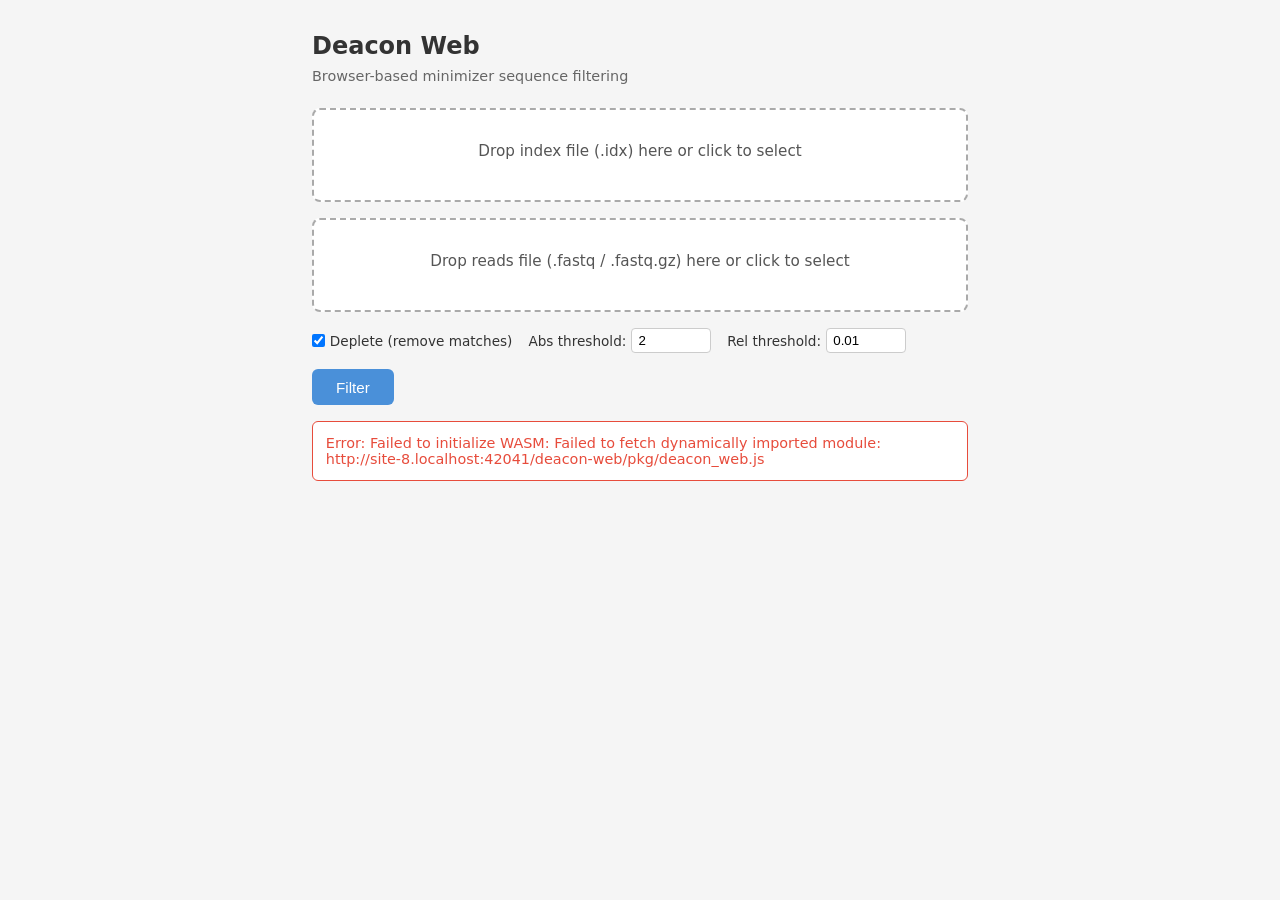
==== deacon-web/index.html @ a764b975 "Initial" ====
<!DOCTYPE html>
<html lang="en">
<head>
<meta charset="UTF-8">
<meta name="viewport" content="width=device-width, initial-scale=1.0">
<title>Deacon Web</title>
<style>
  * { box-sizing: border-box; margin: 0; padding: 0; }
  body { font-family: system-ui, -apple-system, sans-serif; background: #f5f5f5; color: #333; padding: 2rem; max-width: 720px; margin: 0 auto; }
  h1 { font-size: 1.5rem; margin-bottom: 0.5rem; }
  .subtitle { color: #666; margin-bottom: 1.5rem; font-size: 0.9rem; }
  .drop-zone { border: 2px dashed #aaa; border-radius: 8px; padding: 2rem; text-align: center; cursor: pointer; transition: all 0.2s; background: #fff; margin-bottom: 1rem; }
  .drop-zone:hover, .drop-zone.dragover { border-color: #4a90d9; background: #f0f7ff; }
  .drop-zone.loaded { border-color: #4caf50; background: #f0fff0; }
  .drop-zone input { display: none; }
  .drop-zone .label { font-size: 0.95rem; color: #555; }
  .drop-zone .filename { font-weight: 600; color: #333; margin-top: 0.5rem; }
  .controls { display: flex; gap: 1rem; flex-wrap: wrap; align-items: center; margin-bottom: 1rem; }
  .controls label { font-size: 0.85rem; display: flex; align-items: center; gap: 0.3rem; }
  .controls input[type="number"] { width: 5rem; padding: 0.25rem 0.4rem; border: 1px solid #ccc; border-radius: 4px; }
  button { background: #4a90d9; color: #fff; border: none; padding: 0.6rem 1.5rem; border-radius: 6px; cursor: pointer; font-size: 0.95rem; transition: background 0.2s; }
  button:hover:not(:disabled) { background: #3a7bc8; }
  button:disabled { background: #aaa; cursor: not-allowed; }
  #status { margin-top: 1rem; padding: 0.8rem; background: #fff; border-radius: 6px; font-size: 0.9rem; min-height: 2.5rem; border: 1px solid #ddd; }
  #status.error { border-color: #e74c3c; color: #e74c3c; }
  .info { font-size: 0.8rem; color: #888; margin-top: 0.3rem; }
</style>
</head>
<body>
<h1>Deacon Web</h1>
<p class="subtitle">Browser-based minimizer sequence filtering</p>

<div class="drop-zone" id="index-zone">
  <input type="file" id="index-input" accept=".idx">
  <div class="label">Drop index file (.idx) here or click to select</div>
  <div class="filename" id="index-name"></div>
  <div class="info" id="index-info"></div>
</div>

<div class="drop-zone" id="reads-zone">
  <input type="file" id="reads-input" accept=".fastq,.fq,.fastq.gz,.fq.gz">
  <div class="label">Drop reads file (.fastq / .fastq.gz) here or click to select</div>
  <div class="filename" id="reads-name"></div>
</div>

<div class="controls">
  <label><input type="checkbox" id="deplete" checked> Deplete (remove matches)</label>
  <label>Abs threshold: <input type="number" id="abs-threshold" value="2" min="1"></label>
  <label>Rel threshold: <input type="number" id="rel-threshold" value="0.01" min="0" max="1" step="0.001"></label>
</div>

<button id="run-btn" disabled>Filter</button>

<div id="status"></div>

<script type="module">
  const worker = new Worker("worker.js", { type: "module" });
  const status = document.getElementById("status");

  let indexLoaded = false;
  let readsFile = null;
  let readsFilename = "";

  function setStatus(msg, isError) {
    status.textContent = msg;
    status.className = isError ? "error" : "";
  }

  function updateButton() {
    document.getElementById("run-btn").disabled = !(indexLoaded && readsFile);
  }

  // Init WASM
  setStatus("Initializing WASM…");
  worker.postMessage({ type: "init" });

  worker.onmessage = function (e) {
    const { type, info, message, result, elapsed } = e.data;

    if (type === "ready") {
      setStatus("Ready. Load an index file to begin.");
    } else if (type === "index_loaded") {
      indexLoaded = true;
      document.getElementById("index-zone").classList.add("loaded");
      document.getElementById("index-info").textContent = info;
      setStatus("Index loaded. Now load reads to filter.");
      updateButton();
    } else if (type === "filtered") {
      const bytes = new Uint8Array(result);
      const sizeMB = (bytes.length / 1024 / 1024).toFixed(1);
      setStatus(`Filtering complete in ${elapsed}s. Output: ${sizeMB} MB`);

      // Trigger download
      const blob = new Blob([bytes], { type: "application/octet-stream" });
      const url = URL.createObjectURL(blob);
      const a = document.createElement("a");
      const outName = readsFilename.replace(/\.(fastq|fq)(\.gz)?$/i, ".filtered.$1");
      a.href = url;
      a.download = outName;
      a.click();
      URL.revokeObjectURL(url);
      document.getElementById("run-btn").disabled = false;
    } else if (type === "error") {
      setStatus("Error: " + message, true);
      document.getElementById("run-btn").disabled = false;
    }
  };

  // Drop zone helpers
  function setupDropZone(zoneId, inputId, onFile) {
    const zone = document.getElementById(zoneId);
    const input = document.getElementById(inputId);

    zone.addEventListener("click", () => input.click());
    zone.addEventListener("dragover", (e) => { e.preventDefault(); zone.classList.add("dragover"); });
    zone.addEventListener("dragleave", () => zone.classList.remove("dragover"));
    zone.addEventListener("drop", (e) => {
      e.preventDefault();
      zone.classList.remove("dragover");
      if (e.dataTransfer.files.length > 0) onFile(e.dataTransfer.files[0]);
    });
    input.addEventListener("change", () => { if (input.files.length > 0) onFile(input.files[0]); });
  }

  // Index file
  setupDropZone("index-zone", "index-input", async (file) => {
    document.getElementById("index-name").textContent = file.name;
    document.getElementById("index-info").textContent = "Loading…";
    setStatus("Loading index (" + (file.size / 1024 / 1024).toFixed(0) + " MB)…");
    const buf = await file.arrayBuffer();
    worker.postMessage({ type: "load_index", data: buf }, [buf]);
  });

  // Reads file
  setupDropZone("reads-zone", "reads-input", (file) => {
    readsFile = file;
    readsFilename = file.name;
    document.getElementById("reads-name").textContent = file.name + " (" + (file.size / 1024 / 1024).toFixed(1) + " MB)";
    document.getElementById("reads-zone").classList.add("loaded");
    updateButton();
  });

  // Run filter
  document.getElementById("run-btn").addEventListener("click", async () => {
    if (!readsFile) return;
    document.getElementById("run-btn").disabled = true;
    setStatus("Filtering…");
    const buf = await readsFile.arrayBuffer();
    worker.postMessage({
      type: "filter",
      data: {
        input: buf,
        filename: readsFilename,
        deplete: document.getElementById("deplete").checked,
        absThreshold: parseInt(document.getElementById("abs-threshold").value) || 2,
        relThreshold: parseFloat(document.getElementById("rel-threshold").value) || 0.01,
      }
    }, [buf]);
    // Re-read file for potential re-run
    readsFile = new File([new Uint8Array(0)], readsFilename);
    // Reload the file reference so user can filter again
    const input = document.getElementById("reads-input");
    if (input.files.length > 0) {
      readsFile = input.files[0];
    }
  });
</script>
</body>
</html>
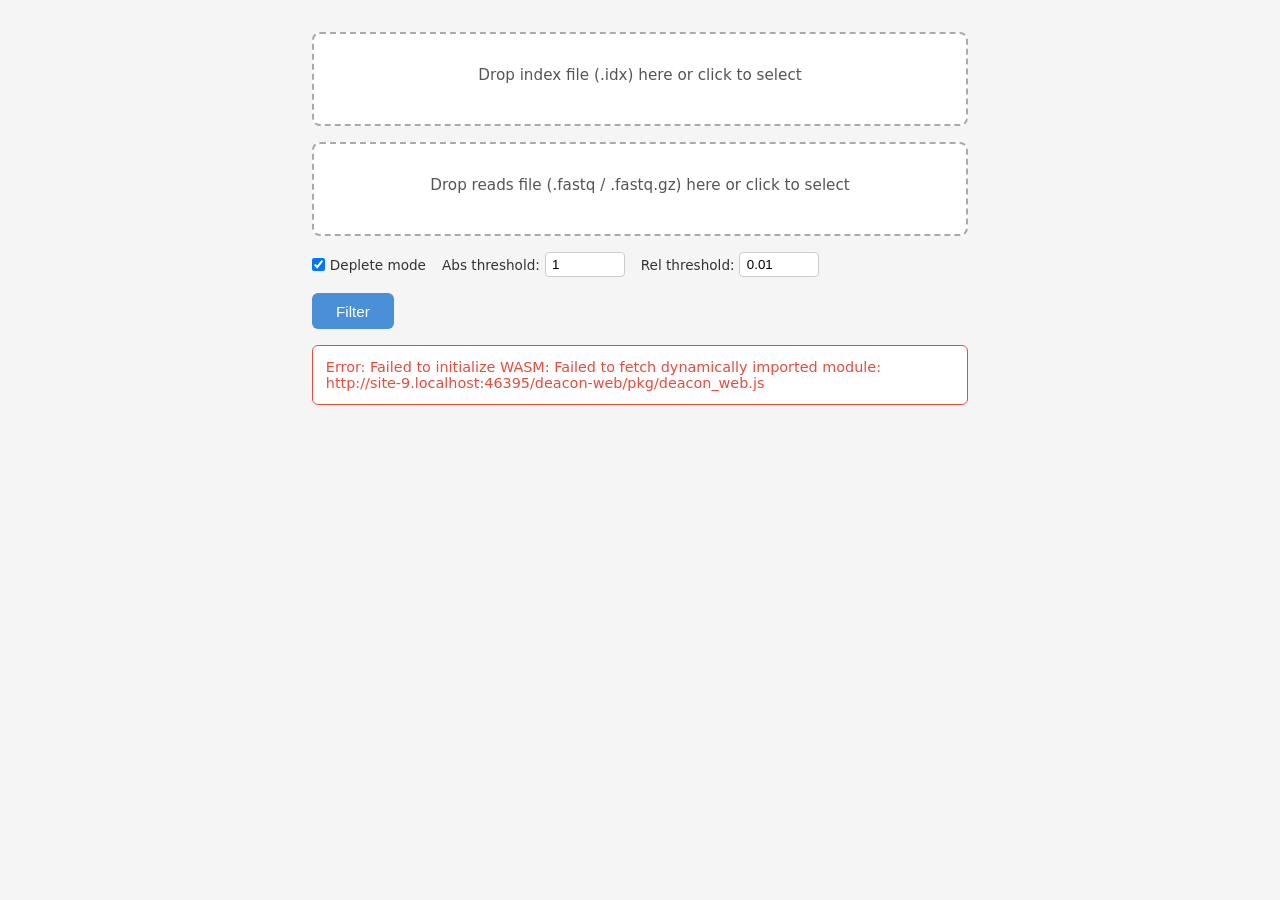
==== commit e010b806: "Tidy" ====
--- a/deacon-web/index.html
+++ b/deacon-web/index.html
@@ -3,7 +3,7 @@
 <head>
 <meta charset="UTF-8">
 <meta name="viewport" content="width=device-width, initial-scale=1.0">
-<title>Deacon Web</title>
+<title>Deacon wasm</title>
 <style>
   * { box-sizing: border-box; margin: 0; padding: 0; }
   body { font-family: system-ui, -apple-system, sans-serif; background: #f5f5f5; color: #333; padding: 2rem; max-width: 720px; margin: 0 auto; }
@@ -27,9 +27,6 @@
 </style>
 </head>
 <body>
-<h1>Deacon Web</h1>
-<p class="subtitle">Browser-based minimizer sequence filtering</p>
-
 <div class="drop-zone" id="index-zone">
   <input type="file" id="index-input" accept=".idx">
   <div class="label">Drop index file (.idx) here or click to select</div>
@@ -44,8 +41,8 @@
 </div>
 
 <div class="controls">
-  <label><input type="checkbox" id="deplete" checked> Deplete (remove matches)</label>
-  <label>Abs threshold: <input type="number" id="abs-threshold" value="2" min="1"></label>
+  <label><input type="checkbox" id="deplete" checked> Deplete mode</label>
+  <label>Abs threshold: <input type="number" id="abs-threshold" value="1" min="1"></label>
   <label>Rel threshold: <input type="number" id="rel-threshold" value="0.01" min="0" max="1" step="0.001"></label>
 </div>
 
@@ -94,7 +91,7 @@
       const blob = new Blob([bytes], { type: "application/octet-stream" });
       const url = URL.createObjectURL(blob);
       const a = document.createElement("a");
-      const outName = readsFilename.replace(/\.(fastq|fq)(\.gz)?$/i, ".filtered.$1");
+      const outName = readsFilename.replace(/\.(fastq|fq)(\.gz)?$/i, ".filtered.$1.gz");
       a.href = url;
       a.download = outName;
       a.click();
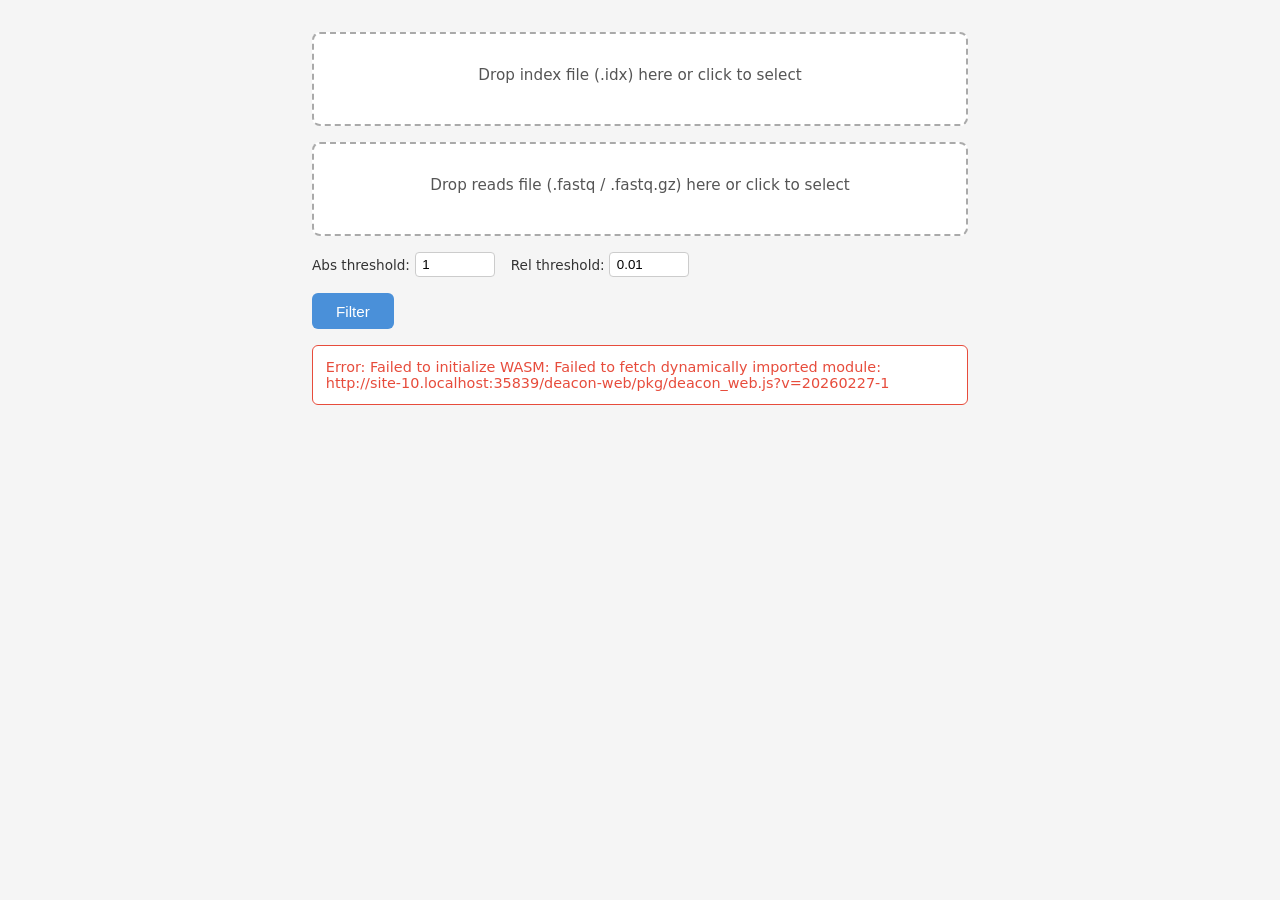
==== commit 5fcef09f: "Fixed invert" ====
--- a/deacon-web/index.html
+++ b/deacon-web/index.html
@@ -41,7 +41,6 @@
 </div>
 
 <div class="controls">
-  <label><input type="checkbox" id="deplete" checked> Deplete mode</label>
   <label>Abs threshold: <input type="number" id="abs-threshold" value="1" min="1"></label>
   <label>Rel threshold: <input type="number" id="rel-threshold" value="0.01" min="0" max="1" step="0.001"></label>
 </div>
@@ -51,7 +50,8 @@
 <div id="status"></div>
 
 <script type="module">
-  const worker = new Worker("worker.js", { type: "module" });
+  const ASSET_VERSION = "20260227-1";
+  const worker = new Worker(`worker.js?v=${ASSET_VERSION}`, { type: "module" });
   const status = document.getElementById("status");
 
   let indexLoaded = false;
@@ -148,7 +148,7 @@
       data: {
         input: buf,
         filename: readsFilename,
-        deplete: document.getElementById("deplete").checked,
+        deplete: true,
         absThreshold: parseInt(document.getElementById("abs-threshold").value) || 2,
         relThreshold: parseFloat(document.getElementById("rel-threshold").value) || 0.01,
       }
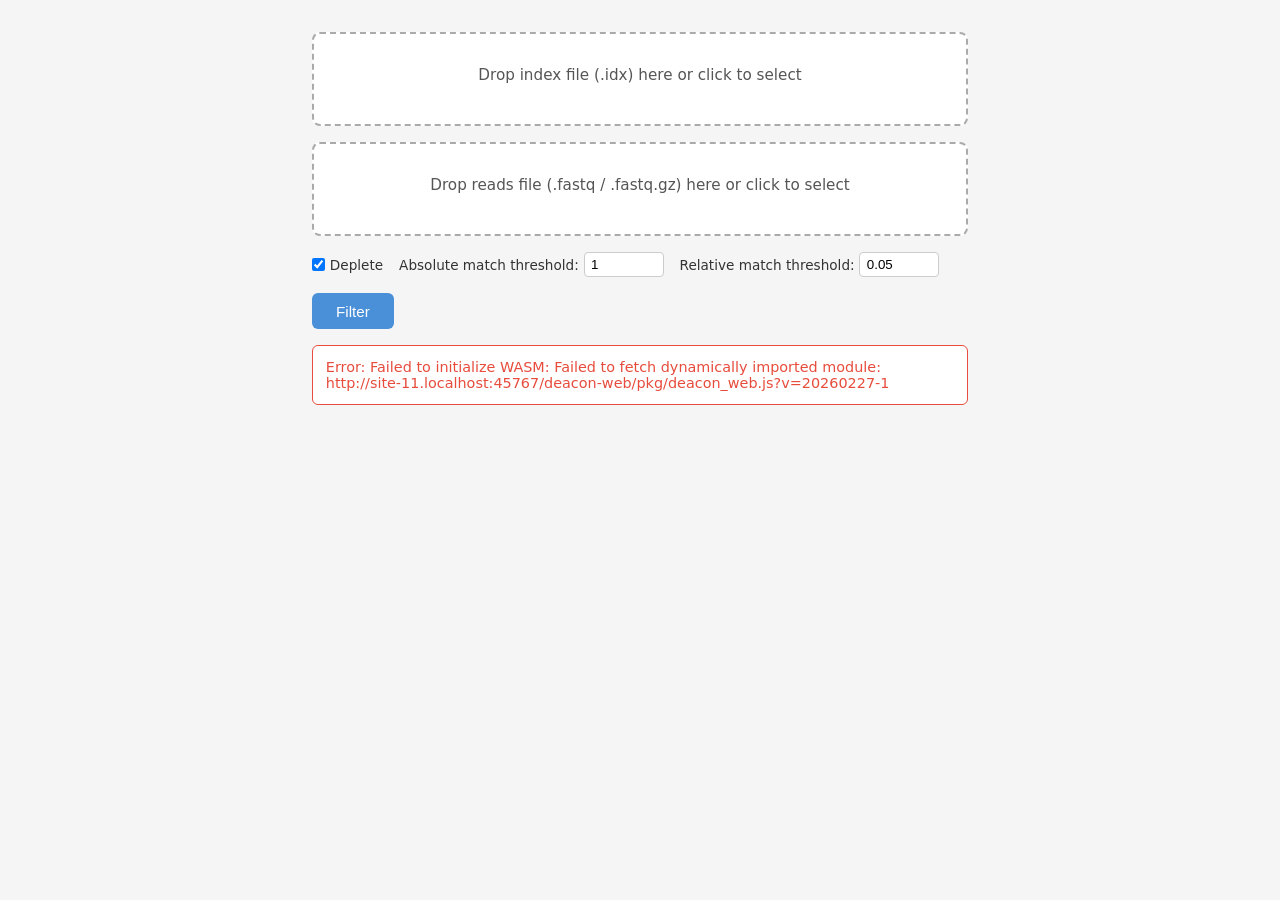
==== commit a081b19c: "Web UI labels" ====
--- a/deacon-web/index.html
+++ b/deacon-web/index.html
@@ -41,8 +41,9 @@
 </div>
 
 <div class="controls">
-  <label>Abs threshold: <input type="number" id="abs-threshold" value="1" min="1"></label>
-  <label>Rel threshold: <input type="number" id="rel-threshold" value="0.01" min="0" max="1" step="0.001"></label>
+  <label><input type="checkbox" id="deplete" checked> Deplete</label>
+  <label>Absolute match threshold: <input type="number" id="abs-threshold" value="1" min="1"></label>
+  <label>Relative match threshold: <input type="number" id="rel-threshold" value="0.05" min="0" max="1" step="0.01"></label>
 </div>
 
 <button id="run-btn" disabled>Filter</button>
@@ -148,7 +149,7 @@
       data: {
         input: buf,
         filename: readsFilename,
-        deplete: true,
+        deplete: document.getElementById("deplete").checked,
         absThreshold: parseInt(document.getElementById("abs-threshold").value) || 2,
         relThreshold: parseFloat(document.getElementById("rel-threshold").value) || 0.01,
       }
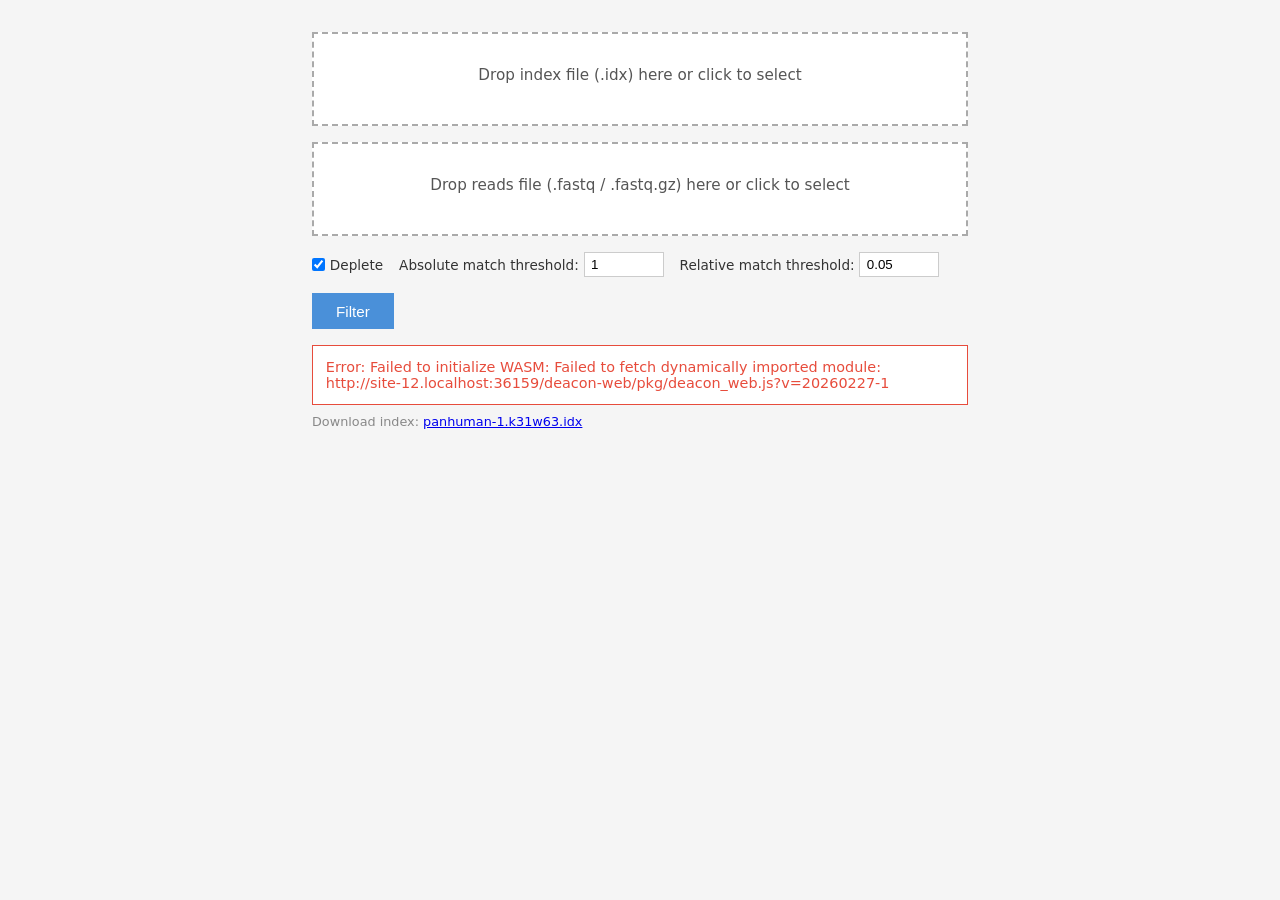
==== commit ce188451: "Pass and parse summary.json for filtering stats" ====
--- a/deacon-web/index.html
+++ b/deacon-web/index.html
@@ -9,7 +9,7 @@
   body { font-family: system-ui, -apple-system, sans-serif; background: #f5f5f5; color: #333; padding: 2rem; max-width: 720px; margin: 0 auto; }
   h1 { font-size: 1.5rem; margin-bottom: 0.5rem; }
   .subtitle { color: #666; margin-bottom: 1.5rem; font-size: 0.9rem; }
-  .drop-zone { border: 2px dashed #aaa; border-radius: 8px; padding: 2rem; text-align: center; cursor: pointer; transition: all 0.2s; background: #fff; margin-bottom: 1rem; }
+  .drop-zone { border: 2px dashed #aaa; padding: 2rem; text-align: center; cursor: pointer; transition: all 0.2s; background: #fff; margin-bottom: 1rem; }
   .drop-zone:hover, .drop-zone.dragover { border-color: #4a90d9; background: #f0f7ff; }
   .drop-zone.loaded { border-color: #4caf50; background: #f0fff0; }
   .drop-zone input { display: none; }
@@ -17,13 +17,14 @@
   .drop-zone .filename { font-weight: 600; color: #333; margin-top: 0.5rem; }
   .controls { display: flex; gap: 1rem; flex-wrap: wrap; align-items: center; margin-bottom: 1rem; }
   .controls label { font-size: 0.85rem; display: flex; align-items: center; gap: 0.3rem; }
-  .controls input[type="number"] { width: 5rem; padding: 0.25rem 0.4rem; border: 1px solid #ccc; border-radius: 4px; }
-  button { background: #4a90d9; color: #fff; border: none; padding: 0.6rem 1.5rem; border-radius: 6px; cursor: pointer; font-size: 0.95rem; transition: background 0.2s; }
+  .controls input[type="number"] { width: 5rem; padding: 0.25rem 0.4rem; border: 1px solid #ccc; }
+  button { background: #4a90d9; color: #fff; border: none; padding: 0.6rem 1.5rem; cursor: pointer; font-size: 0.95rem; transition: background 0.2s; }
   button:hover:not(:disabled) { background: #3a7bc8; }
   button:disabled { background: #aaa; cursor: not-allowed; }
-  #status { margin-top: 1rem; padding: 0.8rem; background: #fff; border-radius: 6px; font-size: 0.9rem; min-height: 2.5rem; border: 1px solid #ddd; }
+  #status { margin-top: 1rem; padding: 0.8rem; background: #fff; font-size: 0.9rem; min-height: 2.5rem; border: 1px solid #ddd; white-space: pre-line; }
   #status.error { border-color: #e74c3c; color: #e74c3c; }
   .info { font-size: 0.8rem; color: #888; margin-top: 0.3rem; }
+  .download-link { margin-top: 0.6rem; }
 </style>
 </head>
 <body>
@@ -49,6 +50,10 @@
 <button id="run-btn" disabled>Filter</button>
 
 <div id="status"></div>
+<div class="info download-link">
+  Download index:
+  <a href="https://objectstorage.uk-london-1.oraclecloud.com/n/lrbvkel2wjot/b/human-genome-bucket/o/deacon/3/panhuman-1.k31w63.idx">panhuman-1.k31w63.idx</a>
+</div>
 
 <script type="module">
   const ASSET_VERSION = "20260227-1";
@@ -73,7 +78,7 @@
   worker.postMessage({ type: "init" });
 
   worker.onmessage = function (e) {
-    const { type, info, message, result, elapsed } = e.data;
+    const { type, info, message, result, elapsed, stats } = e.data;
 
     if (type === "ready") {
       setStatus("Ready. Load an index file to begin.");
@@ -86,7 +91,18 @@
     } else if (type === "filtered") {
       const bytes = new Uint8Array(result);
       const sizeMB = (bytes.length / 1024 / 1024).toFixed(1);
-      setStatus(`Filtering complete in ${elapsed}s. Output: ${sizeMB} MB`);
+      const readsIn = Number(stats?.readsIn || 0);
+      const readsOut = Number(stats?.readsOut || 0);
+      const basesIn = Number(stats?.basesIn || 0);
+      const basesOut = Number(stats?.basesOut || 0);
+      const readsPct = readsIn > 0 ? ((readsOut / readsIn) * 100).toFixed(2) : "0.00";
+      const basesPct = basesIn > 0 ? ((basesOut / basesIn) * 100).toFixed(2) : "0.00";
+      setStatus(
+        `Completed in ${elapsed}s\n` +
+        `Reads retained: ${readsOut.toLocaleString()}/${readsIn.toLocaleString()} (${readsPct}%)\n` +
+        `Bases retained: ${basesOut.toLocaleString()}/${basesIn.toLocaleString()} (${basesPct}%)\n` +
+        `Output: ${sizeMB} MB`
+      );
 
       // Trigger download
       const blob = new Blob([bytes], { type: "application/octet-stream" });
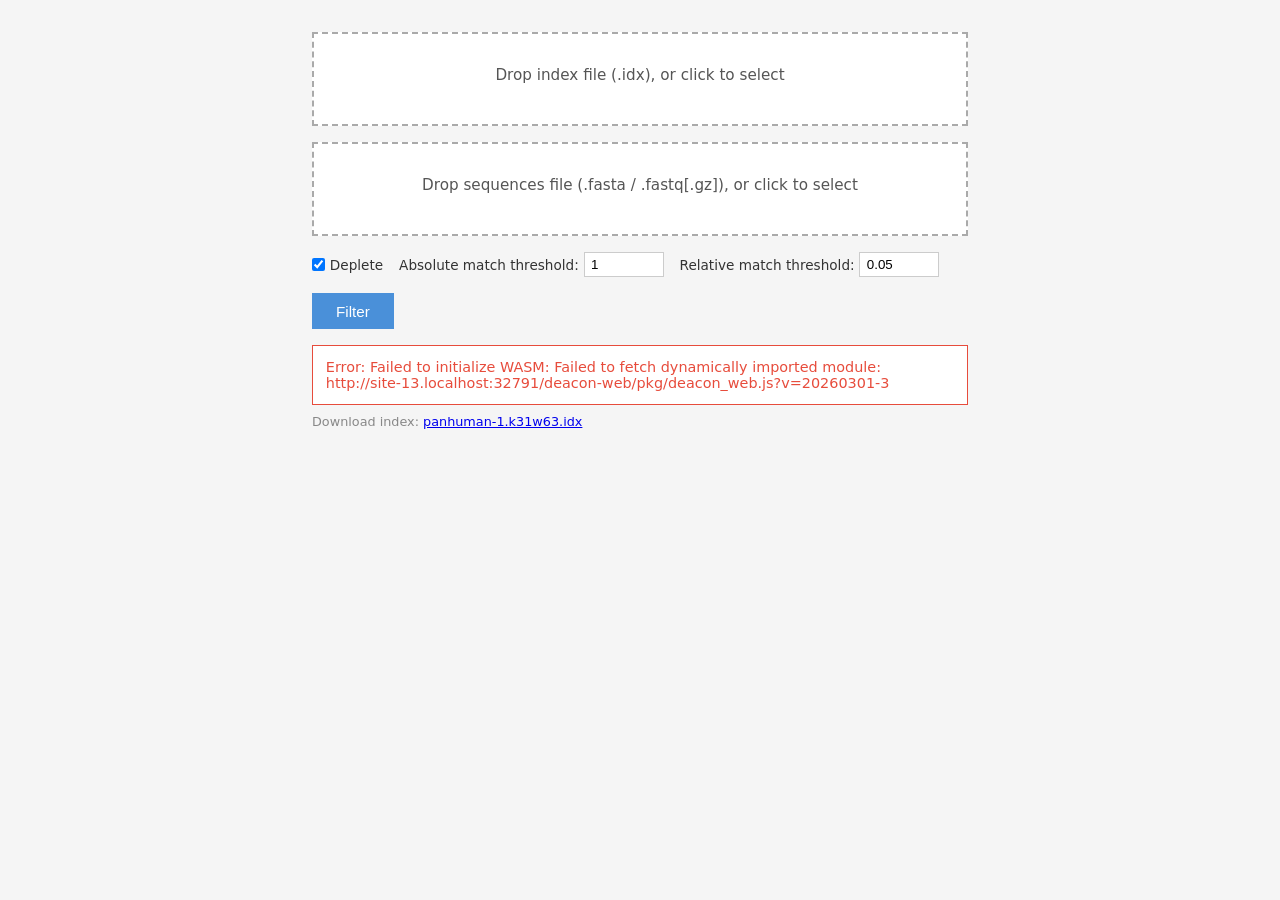
==== commit 3136d2ef: "Fail on >1GB fa/fq" ====
--- a/deacon-web/index.html
+++ b/deacon-web/index.html
@@ -30,14 +30,14 @@
 <body>
 <div class="drop-zone" id="index-zone">
   <input type="file" id="index-input" accept=".idx">
-  <div class="label">Drop index file (.idx) here or click to select</div>
+  <div class="label">Drop index file (.idx), or click to select</div>
   <div class="filename" id="index-name"></div>
   <div class="info" id="index-info"></div>
 </div>
 
 <div class="drop-zone" id="reads-zone">
   <input type="file" id="reads-input" accept=".fastq,.fq,.fastq.gz,.fq.gz">
-  <div class="label">Drop reads file (.fastq / .fastq.gz) here or click to select</div>
+  <div class="label">Drop sequences file (.fasta / .fastq[.gz]), or click to select</div>
   <div class="filename" id="reads-name"></div>
 </div>
 
@@ -56,7 +56,8 @@
 </div>
 
 <script type="module">
-  const ASSET_VERSION = "20260227-1";
+  const ASSET_VERSION = "20260301-3";
+  const MAX_INPUT_BYTES = 1024 * 1024 * 1024; // 1 GiB
   const worker = new Worker(`worker.js?v=${ASSET_VERSION}`, { type: "module" });
   const status = document.getElementById("status");
 
@@ -91,15 +92,17 @@
     } else if (type === "filtered") {
       const bytes = new Uint8Array(result);
       const sizeMB = (bytes.length / 1024 / 1024).toFixed(1);
+      const elapsedSec = Number(elapsed) || 0;
       const readsIn = Number(stats?.readsIn || 0);
       const readsOut = Number(stats?.readsOut || 0);
       const basesIn = Number(stats?.basesIn || 0);
       const basesOut = Number(stats?.basesOut || 0);
       const readsPct = readsIn > 0 ? ((readsOut / readsIn) * 100).toFixed(2) : "0.00";
       const basesPct = basesIn > 0 ? ((basesOut / basesIn) * 100).toFixed(2) : "0.00";
+      const mbpPerSec = elapsedSec > 0 ? (basesIn / 1_000_000 / elapsedSec).toFixed(2) : "0.00";
       setStatus(
-        `Completed in ${elapsed}s\n` +
-        `Reads retained: ${readsOut.toLocaleString()}/${readsIn.toLocaleString()} (${readsPct}%)\n` +
+        `Completed in ${elapsed}s (${mbpPerSec} Mbp/s)\n` +
+        `Sequences retained: ${readsOut.toLocaleString()}/${readsIn.toLocaleString()} (${readsPct}%)\n` +
         `Bases retained: ${basesOut.toLocaleString()}/${basesIn.toLocaleString()} (${basesPct}%)\n` +
         `Output: ${sizeMB} MB`
       );
@@ -157,6 +160,14 @@
   // Run filter
   document.getElementById("run-btn").addEventListener("click", async () => {
     if (!readsFile) return;
+    if (readsFile.size > MAX_INPUT_BYTES) {
+      const gib = (readsFile.size / (1024 ** 3)).toFixed(2);
+      setStatus(
+        `Error: Input sequence file size (${gib} GiB) exceeds 1 GiB limit for Deacon under wasm32. Use native deacon for larger inputs.`,
+        true
+      );
+      return;
+    }
     document.getElementById("run-btn").disabled = true;
     setStatus("Filtering…");
     const buf = await readsFile.arrayBuffer();
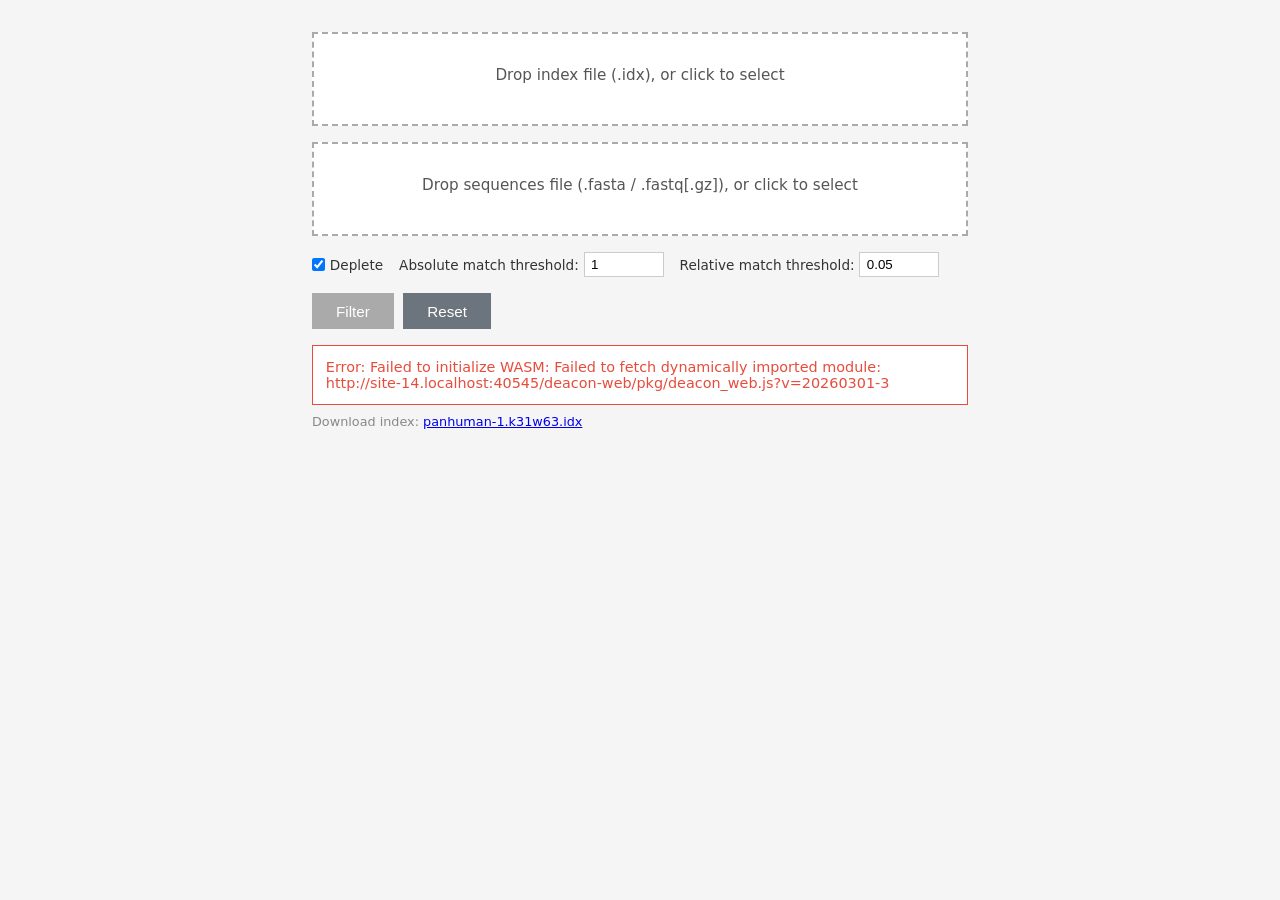
==== commit 84ab43ed: "Streaming, working for uncompressed input. Uncompressed output" ====
--- a/deacon-web/index.html
+++ b/deacon-web/index.html
@@ -18,9 +18,12 @@
   .controls { display: flex; gap: 1rem; flex-wrap: wrap; align-items: center; margin-bottom: 1rem; }
   .controls label { font-size: 0.85rem; display: flex; align-items: center; gap: 0.3rem; }
   .controls input[type="number"] { width: 5rem; padding: 0.25rem 0.4rem; border: 1px solid #ccc; }
+  .actions { display: flex; gap: 0.6rem; align-items: center; margin-bottom: 0.4rem; }
   button { background: #4a90d9; color: #fff; border: none; padding: 0.6rem 1.5rem; cursor: pointer; font-size: 0.95rem; transition: background 0.2s; }
   button:hover:not(:disabled) { background: #3a7bc8; }
   button:disabled { background: #aaa; cursor: not-allowed; }
+  #reset-btn { background: #6c757d; }
+  #reset-btn:hover:not(:disabled) { background: #5b636a; }
   #status { margin-top: 1rem; padding: 0.8rem; background: #fff; font-size: 0.9rem; min-height: 2.5rem; border: 1px solid #ddd; white-space: pre-line; }
   #status.error { border-color: #e74c3c; color: #e74c3c; }
   .info { font-size: 0.8rem; color: #888; margin-top: 0.3rem; }
@@ -47,7 +50,10 @@
   <label>Relative match threshold: <input type="number" id="rel-threshold" value="0.05" min="0" max="1" step="0.01"></label>
 </div>
 
-<button id="run-btn" disabled>Filter</button>
+<div class="actions">
+  <button id="run-btn" disabled>Filter</button>
+  <button id="reset-btn" type="button">Reset</button>
+</div>
 
 <div id="status"></div>
 <div class="info download-link">
@@ -57,13 +63,13 @@
 
 <script type="module">
   const ASSET_VERSION = "20260301-3";
-  const MAX_INPUT_BYTES = 1024 * 1024 * 1024; // 1 GiB
   const worker = new Worker(`worker.js?v=${ASSET_VERSION}`, { type: "module" });
   const status = document.getElementById("status");
 
   let indexLoaded = false;
   let readsFile = null;
   let readsFilename = "";
+  let isFiltering = false;
 
   function setStatus(msg, isError) {
     status.textContent = msg;
@@ -71,7 +77,43 @@
   }
 
   function updateButton() {
-    document.getElementById("run-btn").disabled = !(indexLoaded && readsFile);
+    document.getElementById("run-btn").disabled = !(indexLoaded && readsFile) || isFiltering;
+    document.getElementById("reset-btn").disabled = isFiltering;
+  }
+
+  function resetSelectionState() {
+    indexLoaded = false;
+    readsFile = null;
+    readsFilename = "";
+
+    const indexZone = document.getElementById("index-zone");
+    const readsZone = document.getElementById("reads-zone");
+    indexZone.classList.remove("loaded");
+    readsZone.classList.remove("loaded");
+
+    document.getElementById("index-name").textContent = "";
+    document.getElementById("index-info").textContent = "";
+    document.getElementById("reads-name").textContent = "";
+    document.getElementById("index-input").value = "";
+    document.getElementById("reads-input").value = "";
+
+    updateButton();
+  }
+
+  function formatOutputName(name, compressed) {
+    if (/\.fastq\.gz$/i.test(name)) {
+      return name.replace(/\.fastq\.gz$/i, compressed ? ".filtered.fastq.gz" : ".filtered.fastq");
+    }
+    if (/\.fq\.gz$/i.test(name)) {
+      return name.replace(/\.fq\.gz$/i, compressed ? ".filtered.fq.gz" : ".filtered.fq");
+    }
+    if (/\.fastq$/i.test(name)) {
+      return name.replace(/\.fastq$/i, compressed ? ".filtered.fastq.gz" : ".filtered.fastq");
+    }
+    if (/\.fq$/i.test(name)) {
+      return name.replace(/\.fq$/i, compressed ? ".filtered.fq.gz" : ".filtered.fq");
+    }
+    return compressed ? `${name}.filtered.fastq.gz` : `${name}.filtered.fastq`;
   }
 
   // Init WASM
@@ -79,17 +121,29 @@
   worker.postMessage({ type: "init" });
 
   worker.onmessage = function (e) {
-    const { type, info, message, result, elapsed, stats } = e.data;
+    const { type, info, message, result, elapsed, stats, bytesProcessed, bytesTotal, progressCompressed, outputCompressed } = e.data;
 
     if (type === "ready") {
-      setStatus("Ready. Load an index file to begin.");
+      setStatus("Load a Deacon index file to begin.");
     } else if (type === "index_loaded") {
       indexLoaded = true;
       document.getElementById("index-zone").classList.add("loaded");
       document.getElementById("index-info").textContent = info;
       setStatus("Index loaded. Now load reads to filter.");
       updateButton();
+    } else if (type === "progress") {
+      const processedMB = (Number(bytesProcessed || 0) / 1024 / 1024).toFixed(1);
+      if (bytesTotal && bytesTotal > 0) {
+        const totalMB = (bytesTotal / 1024 / 1024).toFixed(1);
+        const pct = ((bytesProcessed / bytesTotal) * 100).toFixed(1);
+        setStatus(`Filtering… ${processedMB}/${totalMB} MB (${pct}%)`);
+      } else if (progressCompressed) {
+        setStatus(`Filtering… ${processedMB} MB`);
+      } else {
+        setStatus(`Filtering… ${processedMB} MB decompressed`);
+      }
     } else if (type === "filtered") {
+      isFiltering = false;
       const bytes = new Uint8Array(result);
       const sizeMB = (bytes.length / 1024 / 1024).toFixed(1);
       const elapsedSec = Number(elapsed) || 0;
@@ -100,30 +154,42 @@
       const readsPct = readsIn > 0 ? ((readsOut / readsIn) * 100).toFixed(2) : "0.00";
       const basesPct = basesIn > 0 ? ((basesOut / basesIn) * 100).toFixed(2) : "0.00";
       const mbpPerSec = elapsedSec > 0 ? (basesIn / 1_000_000 / elapsedSec).toFixed(2) : "0.00";
+
+      let processedLine = "";
+      if (bytesTotal && bytesTotal > 0) {
+        const totalMB = (bytesTotal / 1024 / 1024).toFixed(1);
+        const processedMB = (Number(bytesProcessed || 0) / 1024 / 1024).toFixed(1);
+        processedLine = `Input processed: ${processedMB}/${totalMB} MB\n`;
+      } else if (bytesProcessed) {
+        const processedMB = (Number(bytesProcessed || 0) / 1024 / 1024).toFixed(1);
+        processedLine = `Input processed: ${processedMB} MB decompressed\n`;
+      }
+
       setStatus(
         `Completed in ${elapsed}s (${mbpPerSec} Mbp/s)\n` +
+        processedLine +
         `Sequences retained: ${readsOut.toLocaleString()}/${readsIn.toLocaleString()} (${readsPct}%)\n` +
         `Bases retained: ${basesOut.toLocaleString()}/${basesIn.toLocaleString()} (${basesPct}%)\n` +
         `Output: ${sizeMB} MB`
       );
 
-      // Trigger download
       const blob = new Blob([bytes], { type: "application/octet-stream" });
       const url = URL.createObjectURL(blob);
       const a = document.createElement("a");
-      const outName = readsFilename.replace(/\.(fastq|fq)(\.gz)?$/i, ".filtered.$1.gz");
       a.href = url;
-      a.download = outName;
+      a.download = formatOutputName(readsFilename, Boolean(outputCompressed));
       a.click();
       URL.revokeObjectURL(url);
-      document.getElementById("run-btn").disabled = false;
+      updateButton();
     } else if (type === "error") {
+      isFiltering = false;
       setStatus("Error: " + message, true);
-      document.getElementById("run-btn").disabled = false;
+      updateButton();
+    } else if (type === "reset_done") {
+      setStatus("Reset. Load an index file to begin.");
     }
   };
 
-  // Drop zone helpers
   function setupDropZone(zoneId, inputId, onFile) {
     const zone = document.getElementById(zoneId);
     const input = document.getElementById(inputId);
@@ -139,7 +205,6 @@
     input.addEventListener("change", () => { if (input.files.length > 0) onFile(input.files[0]); });
   }
 
-  // Index file
   setupDropZone("index-zone", "index-input", async (file) => {
     document.getElementById("index-name").textContent = file.name;
     document.getElementById("index-info").textContent = "Loading…";
@@ -148,7 +213,6 @@
     worker.postMessage({ type: "load_index", data: buf }, [buf]);
   });
 
-  // Reads file
   setupDropZone("reads-zone", "reads-input", (file) => {
     readsFile = file;
     readsFilename = file.name;
@@ -157,37 +221,29 @@
     updateButton();
   });
 
-  // Run filter
   document.getElementById("run-btn").addEventListener("click", async () => {
     if (!readsFile) return;
-    if (readsFile.size > MAX_INPUT_BYTES) {
-      const gib = (readsFile.size / (1024 ** 3)).toFixed(2);
-      setStatus(
-        `Error: Input sequence file size (${gib} GiB) exceeds 1 GiB limit for Deacon under wasm32. Use native deacon for larger inputs.`,
-        true
-      );
-      return;
-    }
-    document.getElementById("run-btn").disabled = true;
+
+    isFiltering = true;
+    updateButton();
     setStatus("Filtering…");
-    const buf = await readsFile.arrayBuffer();
+
     worker.postMessage({
       type: "filter",
       data: {
-        input: buf,
+        file: readsFile,
         filename: readsFilename,
         deplete: document.getElementById("deplete").checked,
         absThreshold: parseInt(document.getElementById("abs-threshold").value) || 2,
         relThreshold: parseFloat(document.getElementById("rel-threshold").value) || 0.01,
       }
-    }, [buf]);
-    // Re-read file for potential re-run
-    readsFile = new File([new Uint8Array(0)], readsFilename);
-    // Reload the file reference so user can filter again
-    const input = document.getElementById("reads-input");
-    if (input.files.length > 0) {
-      readsFile = input.files[0];
-    }
+    });
+  });
+
+  document.getElementById("reset-btn").addEventListener("click", () => {
+    if (isFiltering) return;
+    resetSelectionState();
+    worker.postMessage({ type: "reset" });
   });
 </script>
 </body>
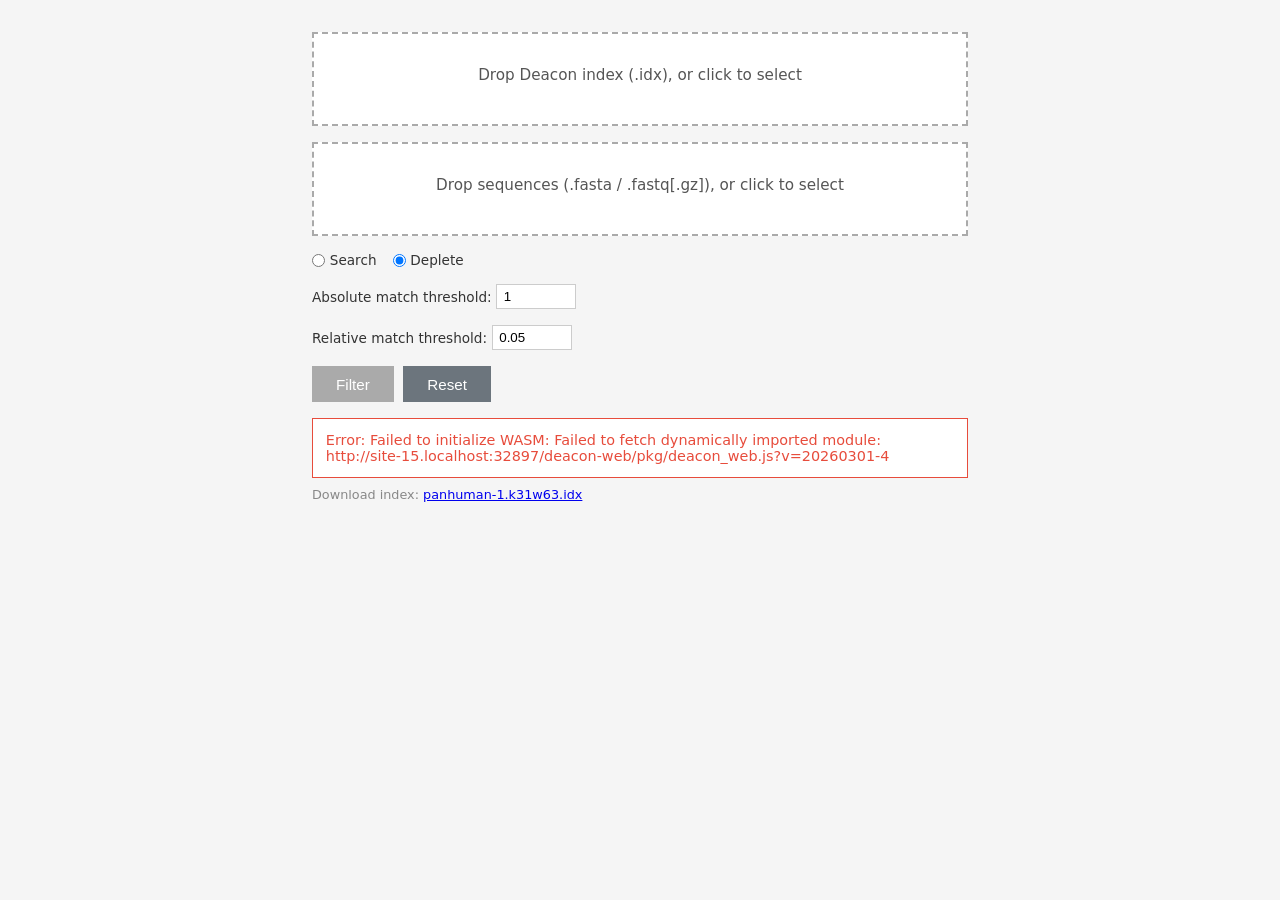
==== commit d02ac8c1: "Move gz comp/decomp to rust" ====
--- a/deacon-web/index.html
+++ b/deacon-web/index.html
@@ -33,20 +33,25 @@
 <body>
 <div class="drop-zone" id="index-zone">
   <input type="file" id="index-input" accept=".idx">
-  <div class="label">Drop index file (.idx), or click to select</div>
+  <div class="label">Drop Deacon index (.idx), or click to select</div>
   <div class="filename" id="index-name"></div>
   <div class="info" id="index-info"></div>
 </div>
 
 <div class="drop-zone" id="reads-zone">
-  <input type="file" id="reads-input" accept=".fastq,.fq,.fastq.gz,.fq.gz">
-  <div class="label">Drop sequences file (.fasta / .fastq[.gz]), or click to select</div>
+  <input type="file" id="reads-input" accept=".fastq,.fq,.fastq.gz,.fq.gz,.fasta,.fa,.fasta.gz,.fa.gz">
+  <div class="label">Drop sequences (.fasta / .fastq[.gz]), or click to select</div>
   <div class="filename" id="reads-name"></div>
 </div>
 
 <div class="controls">
-  <label><input type="checkbox" id="deplete" checked> Deplete</label>
+  <label><input type="radio" name="mode" value="search"> Search</label>
+  <label><input type="radio" name="mode" value="deplete" checked> Deplete</label>
+</div>
+<div class="controls">
   <label>Absolute match threshold: <input type="number" id="abs-threshold" value="1" min="1"></label>
+</div>
+<div class="controls">
   <label>Relative match threshold: <input type="number" id="rel-threshold" value="0.05" min="0" max="1" step="0.01"></label>
 </div>
 
@@ -62,7 +67,7 @@
 </div>
 
 <script type="module">
-  const ASSET_VERSION = "20260301-3";
+  const ASSET_VERSION = "20260301-4";
   const worker = new Worker(`worker.js?v=${ASSET_VERSION}`, { type: "module" });
   const status = document.getElementById("status");
 
@@ -107,13 +112,25 @@
     if (/\.fq\.gz$/i.test(name)) {
       return name.replace(/\.fq\.gz$/i, compressed ? ".filtered.fq.gz" : ".filtered.fq");
     }
+    if (/\.fasta\.gz$/i.test(name)) {
+      return name.replace(/\.fasta\.gz$/i, compressed ? ".filtered.fasta.gz" : ".filtered.fasta");
+    }
+    if (/\.fa\.gz$/i.test(name)) {
+      return name.replace(/\.fa\.gz$/i, compressed ? ".filtered.fa.gz" : ".filtered.fa");
+    }
     if (/\.fastq$/i.test(name)) {
       return name.replace(/\.fastq$/i, compressed ? ".filtered.fastq.gz" : ".filtered.fastq");
     }
     if (/\.fq$/i.test(name)) {
       return name.replace(/\.fq$/i, compressed ? ".filtered.fq.gz" : ".filtered.fq");
     }
-    return compressed ? `${name}.filtered.fastq.gz` : `${name}.filtered.fastq`;
+    if (/\.fasta$/i.test(name)) {
+      return name.replace(/\.fasta$/i, compressed ? ".filtered.fasta.gz" : ".filtered.fasta");
+    }
+    if (/\.fa$/i.test(name)) {
+      return name.replace(/\.fa$/i, compressed ? ".filtered.fa.gz" : ".filtered.fa");
+    }
+    return compressed ? `${name}.filtered.gz` : `${name}.filtered`;
   }
 
   // Init WASM
@@ -170,7 +187,7 @@
         processedLine +
         `Sequences retained: ${readsOut.toLocaleString()}/${readsIn.toLocaleString()} (${readsPct}%)\n` +
         `Bases retained: ${basesOut.toLocaleString()}/${basesIn.toLocaleString()} (${basesPct}%)\n` +
-        `Output: ${sizeMB} MB`
+        `Output file size: ${sizeMB} MB`
       );
 
       const blob = new Blob([bytes], { type: "application/octet-stream" });
@@ -233,7 +250,7 @@
       data: {
         file: readsFile,
         filename: readsFilename,
-        deplete: document.getElementById("deplete").checked,
+        deplete: document.querySelector('input[name="mode"]:checked').value === "deplete",
         absThreshold: parseInt(document.getElementById("abs-threshold").value) || 2,
         relThreshold: parseFloat(document.getElementById("rel-threshold").value) || 0.01,
       }
